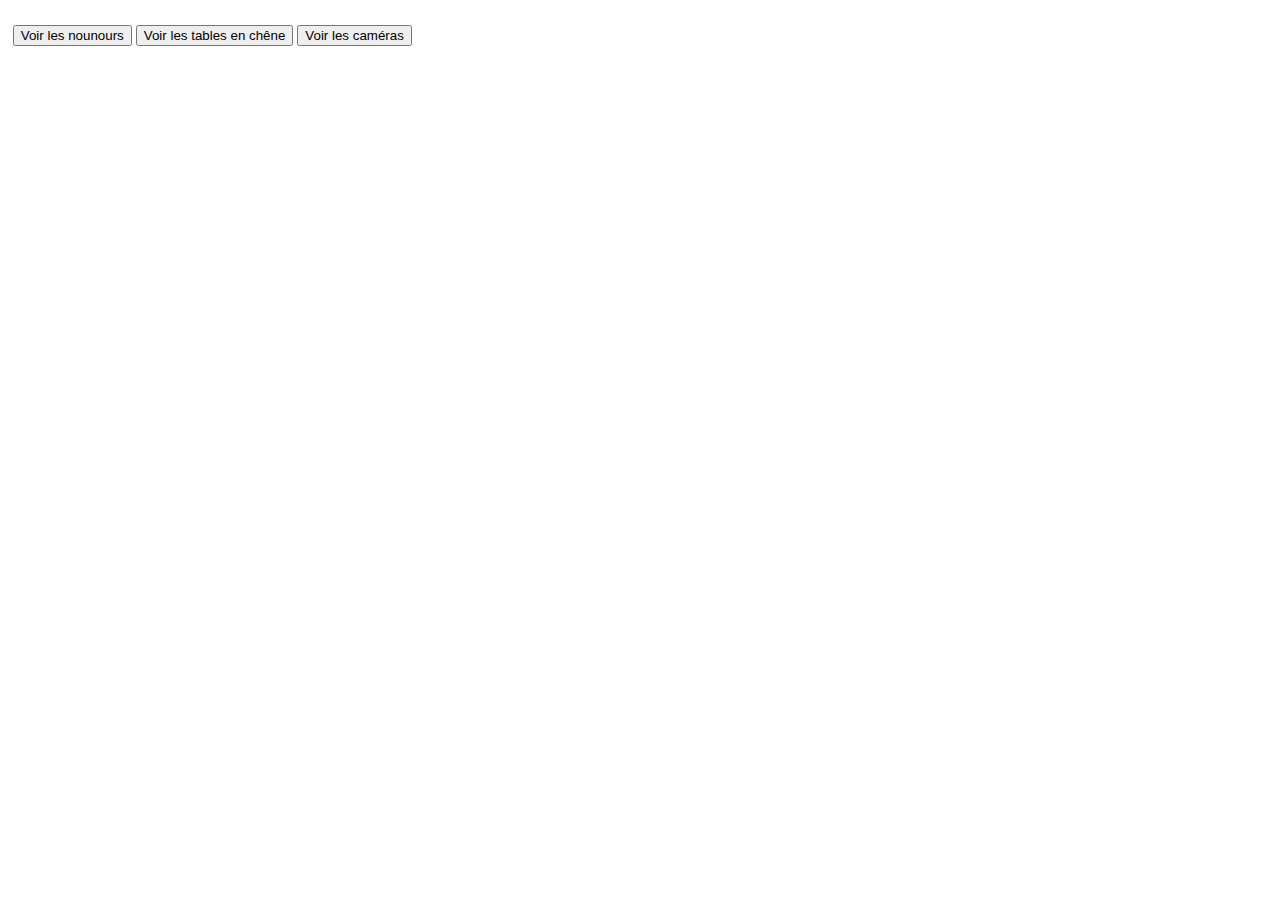
==== index.html @ ec81fdf2 "no message" ====
<!DOCTYPE html>

<html lang="fr">
    <head>
        <meta charset="utf-8" />
        <link type="text/css" rel="stylesheet" href="css/styles.css" />
        <script src="js/scripts.js"></script>
        <title>ORINOCO - Accueil</title>
    </head>

<body>
<script>
/*requette XML vers le backend pour la page index.html */
function showCustomer(catalogue) {
    /*nettoyage du div en cas de remplissage avant*/
    document.getElementById("resultats").innerHTML = "";
    var xhttp;
    if (catalogue == "") {
        document.getElementById("resultats").innerHTML = "";
        return;
    }
    xhttp = new XMLHttpRequest();
    xhttp.onreadystatechange = function () {
        if (this.readyState == 4 && this.status == 200) {
            var response = JSON.parse(this.responseText);

            var Resultats = document.getElementById("resultats"); //affichage dans id > resultats
            

            for (var i = 0; i < response.length; i++){
                var objet = response[i];
                

                var article = '<article class="containerArticle"><div class="elementContainerArticle"><img src="'+ objet.imageUrl +'" ></div><div class="elementContainerArticle"><div class="contentDescriptionArticle"><h2>'+ objet.name +'</h2><div class="textDescription">'+ objet.description +'</div><div class="divPrix">Prix: '+ objet.price +' Euro</div><div class="lienPageCustomArticle"><a href="produit.html?catalogue='+catalogue+'&produit='+objet._id+'"> >> Personnalisé ce produit</a></div></div></div></article>';

                // affichage des differents article
                Resultats.innerHTML += article;      

            }
            
        }//fin du if readyState
    };
    xhttp.open("GET", "http://localhost:3000/api/" + catalogue, true);
    xhttp.send();
}
    
    
</script>
<header>
    <button id="bouton1" onclick="showCustomer('teddies');">Voir les nounours</button>
    <button id="bouton2" onclick="showCustomer('furniture');">Voir les tables en chêne</button>
    <button id="bouton3" onclick="showCustomer('cameras');">Voir les caméras</button>
</header>

<section id="resultats">

</section>
</body>
<footer>
</footer>
</html>
---- css/styles.css ----
/* line 1, /Users/RENE/DWJ/ORINOCO/css/styles.scss */
body {
  width: 98%;
  margin: auto; }

/* line 5, /Users/RENE/DWJ/ORINOCO/css/styles.scss */
#containerNav {
  display: flex;
  flex-direction: row;
  justify-content: space-between; }

/* line 11, /Users/RENE/DWJ/ORINOCO/css/styles.scss */
.divNav:nth-child(1) {
  display: flex;
  flex-basis: 50%; }

/* line 16, /Users/RENE/DWJ/ORINOCO/css/styles.scss */
li {
  list-style: none;
  display: inline-block; }

/* line 21, /Users/RENE/DWJ/ORINOCO/css/styles.scss */
.containerArticle {
  display: flex;
  flex-direction: row;
  flex-wrap: nowrap;
  margin-bottom: 2%;
  border: 1px solid black; }

/* line 29, /Users/RENE/DWJ/ORINOCO/css/styles.scss */
.elementContainerArticle {
  display: flex; }

/* line 32, /Users/RENE/DWJ/ORINOCO/css/styles.scss */
.elementContainerArticle:nth-child(1) {
  flex-basis: 30%; }

/* line 35, /Users/RENE/DWJ/ORINOCO/css/styles.scss */
.elementContainerArticle:nth-child(1) img {
  width: 100%; }

/* line 38, /Users/RENE/DWJ/ORINOCO/css/styles.scss */
.elementContainerArticle:nth-child(2) {
  flex-basis: 70%; }

/* line 42, /Users/RENE/DWJ/ORINOCO/css/styles.scss */
.contentDescriptionArticle {
  padding: 2%;
  text-align: justify; }

/* line 47, /Users/RENE/DWJ/ORINOCO/css/styles.scss */
h2 {
  text-align: center; }

/* line 51, /Users/RENE/DWJ/ORINOCO/css/styles.scss */
h1 {
  text-align: center; }

/* line 55, /Users/RENE/DWJ/ORINOCO/css/styles.scss */
.lienPageCustomArticle {
  margin-top: 2%;
  padding-left: 10%; }

/* line 59, /Users/RENE/DWJ/ORINOCO/css/styles.scss */
.lienPageCustomArticle a {
  text-decoration: none;
  cursor: pointer;
  font-weight: bolder; }

/* line 65, /Users/RENE/DWJ/ORINOCO/css/styles.scss */
header {
  margin-top: 2%;
  margin-bottom: 2%; }

/* line 70, /Users/RENE/DWJ/ORINOCO/css/styles.scss */
#selectOptionProduit {
  text-align: center;
  margin-top: 4%;
  margin-bottom: 2%; }

/* line 76, /Users/RENE/DWJ/ORINOCO/css/styles.scss */
.boutonSubmit {
  margin-left: 2%; }

/* line 80, /Users/RENE/DWJ/ORINOCO/css/styles.scss */
.divPrix {
  margin-top: 2%;
  text-align: right; }

/*# sourceMappingURL=styles.css.map */
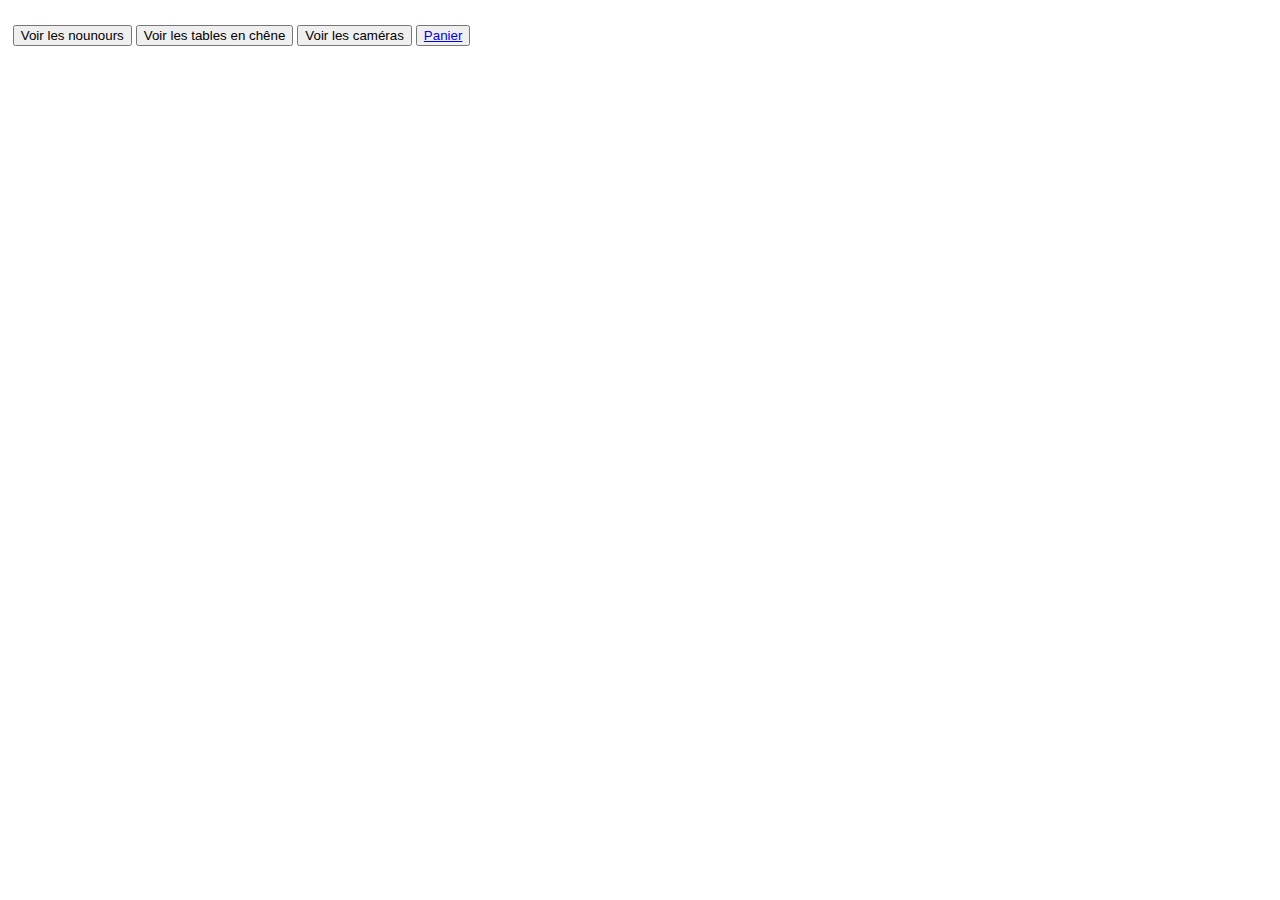
==== commit 21310307: "avant panier" ====
--- a/index.html
+++ b/index.html
@@ -5,11 +5,16 @@
         <meta charset="utf-8" />
         <link type="text/css" rel="stylesheet" href="css/styles.css" />
         <script src="js/scripts.js"></script>
-        <title>ORINOCO - Accueil</title>
+        <title>ORINOCO - Accueil Catalogue</title>
     </head>
 
 <body>
 <script>
+  // on verifie si un panier existe, si non on cree le panier
+if (localStorage.getItem("panier") == "null") {
+localStorage.setItem("panier", "null");
+}
+
 /*requette XML vers le backend pour la page index.html */
 function showCustomer(catalogue) {
     /*nettoyage du div en cas de remplissage avant*/
@@ -42,14 +47,16 @@
     };
     xhttp.open("GET", "http://localhost:3000/api/" + catalogue, true);
     xhttp.send();
+
 }
-    
-    
+    let dataPanier = localStorage.getItem("panier");
+    console.log("Dans local panier:" +dataPanier);
 </script>
 <header>
     <button id="bouton1" onclick="showCustomer('teddies');">Voir les nounours</button>
     <button id="bouton2" onclick="showCustomer('furniture');">Voir les tables en chêne</button>
     <button id="bouton3" onclick="showCustomer('cameras');">Voir les caméras</button>
+    <button><a href="panier.html">Panier</a></button>
 </header>
 
 <section id="resultats">
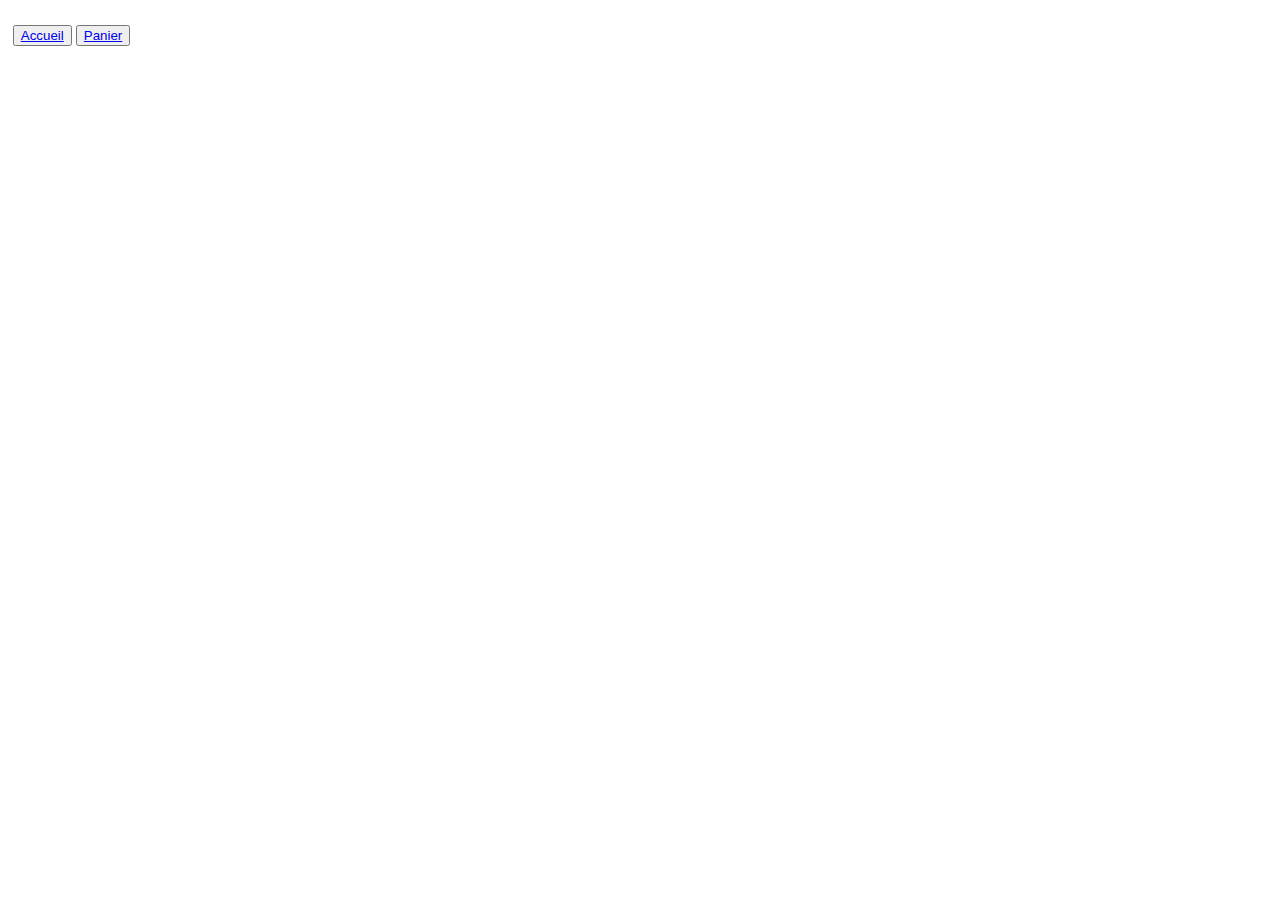
==== commit e1b3f264: "no message" ====
--- a/index.html
+++ b/index.html
@@ -6,24 +6,29 @@
         <link type="text/css" rel="stylesheet" href="css/styles.css" />
         <script src="js/scripts.js"></script>
         <title>ORINOCO - Accueil Catalogue</title>
-    </head>
+   </head>
 
 <body>
+    <header>
+    <button><a href="index.html">Accueil</a></button>
+    <button><a href="panier.html">Panier</a></button>
+    
+</header>
+
+<section id="resultats">
+</section>
 <script>
   // on verifie si un panier existe, si non on cree le panier
-if (localStorage.getItem("panier") == "null") {
-localStorage.setItem("panier", "null");
+if (localStorage.getItem("panier") == null) {
+localStorage.setItem("panier", "vide");
 }
 
 /*requette XML vers le backend pour la page index.html */
-function showCustomer(catalogue) {
+
     /*nettoyage du div en cas de remplissage avant*/
     document.getElementById("resultats").innerHTML = "";
+    var catalogue = "teddies"; // ici on peut changer de catalogue
     var xhttp;
-    if (catalogue == "") {
-        document.getElementById("resultats").innerHTML = "";
-        return;
-    }
     xhttp = new XMLHttpRequest();
     xhttp.onreadystatechange = function () {
         if (this.readyState == 4 && this.status == 200) {
@@ -45,23 +50,12 @@
             
         }//fin du if readyState
     };
-    xhttp.open("GET", "http://localhost:3000/api/" + catalogue, true);
+    xhttp.open("GET", "http://localhost:3000/api/"+catalogue, true);
     xhttp.send();
+</script>
 
-}
-    let dataPanier = localStorage.getItem("panier");
-    console.log("Dans local panier:" +dataPanier);
-</script>
-<header>
-    <button id="bouton1" onclick="showCustomer('teddies');">Voir les nounours</button>
-    <button id="bouton2" onclick="showCustomer('furniture');">Voir les tables en chêne</button>
-    <button id="bouton3" onclick="showCustomer('cameras');">Voir les caméras</button>
-    <button><a href="panier.html">Panier</a></button>
-</header>
 
-<section id="resultats">
 
-</section>
 </body>
 <footer>
 </footer>
--- a/css/styles.css
+++ b/css/styles.css
@@ -87,4 +87,33 @@
   margin-top: 2%;
   text-align: right; }
 
+/* line 85, /Users/RENE/DWJ/ORINOCO/css/styles.scss */
+.ContenairePanier {
+  width: 98%;
+  margin: auto; }
+
+/* line 89, /Users/RENE/DWJ/ORINOCO/css/styles.scss */
+.contenaireLignePanier {
+  width: 100%;
+  display: flex;
+  flex-direction: row; }
+
+/* line 94, /Users/RENE/DWJ/ORINOCO/css/styles.scss */
+.element-lignePanier {
+  flex-basis: 20%; }
+
+/* line 97, /Users/RENE/DWJ/ORINOCO/css/styles.scss */
+.element-lignePanier:nth-child(1) img {
+  width: 100%; }
+
+/* line 102, /Users/RENE/DWJ/ORINOCO/css/styles.scss */
+input:invalid {
+  box-shadow: 2px 2px 0 0 red;
+  box-shadow: 0 0 2px 2px red; }
+
+/* line 107, /Users/RENE/DWJ/ORINOCO/css/styles.scss */
+input:valid {
+  box-shadow: 2px 2px 0 0 green;
+  box-shadow: 0 0 2px 2px green; }
+
 /*# sourceMappingURL=styles.css.map */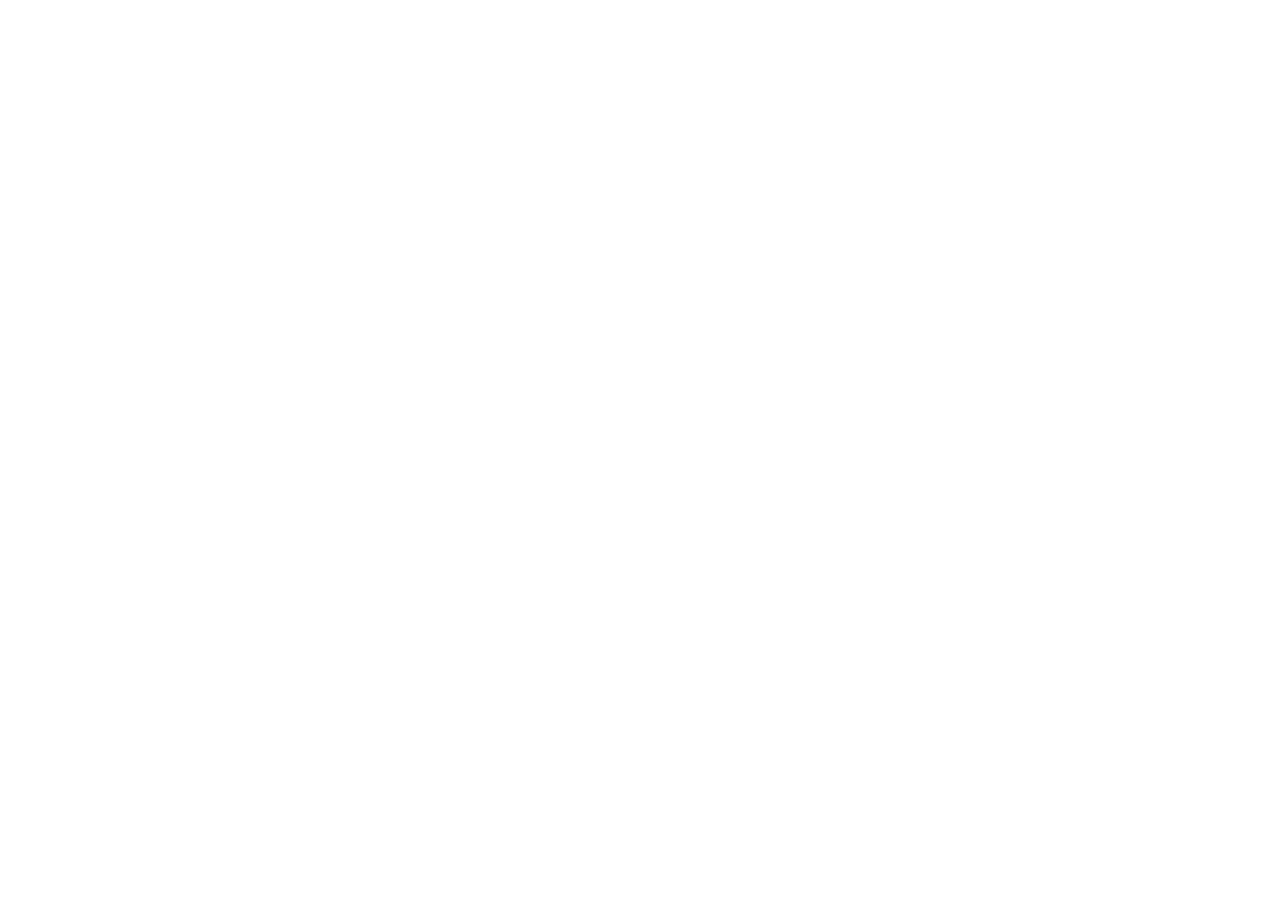
==== commit b48d6bf8: "no message" ====
--- a/index.html
+++ b/index.html
@@ -9,20 +9,25 @@
    </head>
 
 <body>
-    <header>
-    <button><a href="index.html">Accueil</a></button>
-    <button><a href="panier.html">Panier</a></button>
-    
-</header>
+    <header id="header"></header>
 
 <section id="resultats">
 </section>
 <script>
-  // on verifie si un panier existe, si non on cree le panier
+////////////////////////////////////////////////////// AFFICHAGE CONTENU DU HEADER ////////////////////////////////////////////////////
+var contenuHeader = fonctionAffichageHeader();
+document.getElementById("header").innerHTML = contenuHeader; 
+///////////////////////////////////////////////////////////  END /////////////////////////////////////////////////////////////////
+    
+    
+// on verifie si un panier existe, si non on cree le panier
 if (localStorage.getItem("panier") == null) {
 localStorage.setItem("panier", "vide");
 }
 
+
+    
+    
 /*requette XML vers le backend pour la page index.html */
 
     /*nettoyage du div en cas de remplissage avant*/
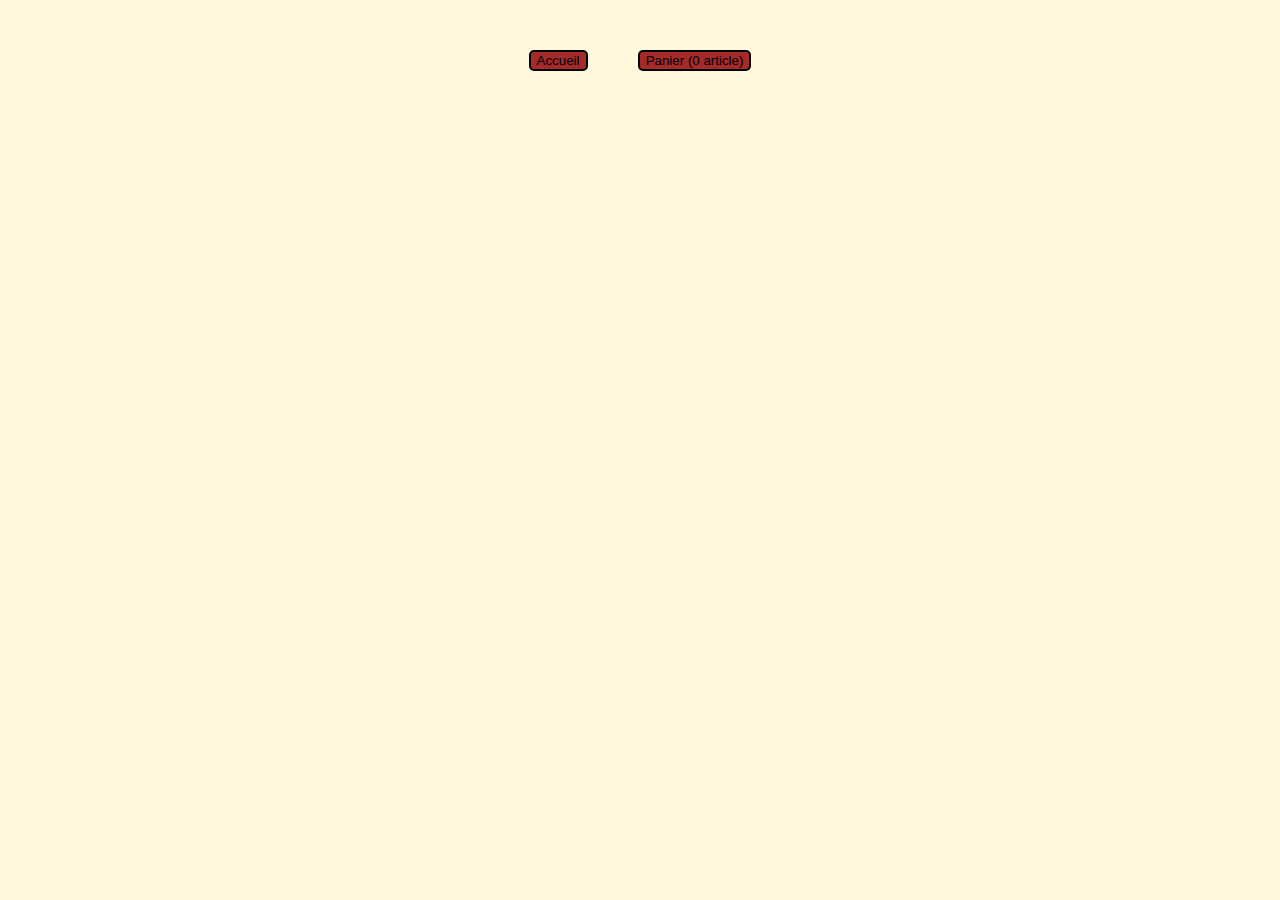
==== commit 1f4de6c4: "no message" ====
--- a/index.html
+++ b/index.html
@@ -10,8 +10,9 @@
 
 <body>
     <header id="header"></header>
-
+     <h1 id="baliseH1"></h1>      
 <section id="resultats">
+ 
 </section>
 <script>
 ////////////////////////////////////////////////////// AFFICHAGE CONTENU DU HEADER ////////////////////////////////////////////////////
@@ -20,19 +21,14 @@
 ///////////////////////////////////////////////////////////  END /////////////////////////////////////////////////////////////////
     
     
-// on verifie si un panier existe, si non on cree le panier
-if (localStorage.getItem("panier") == null) {
-localStorage.setItem("panier", "vide");
-}
-
-
-    
-    
 /*requette XML vers le backend pour la page index.html */
 
     /*nettoyage du div en cas de remplissage avant*/
     document.getElementById("resultats").innerHTML = "";
     var catalogue = "teddies"; // ici on peut changer de catalogue
+    
+
+    
     var xhttp;
     xhttp = new XMLHttpRequest();
     xhttp.onreadystatechange = function () {
@@ -40,13 +36,28 @@
             var response = JSON.parse(this.responseText);
 
             var Resultats = document.getElementById("resultats"); //affichage dans id > resultats
+            //////////////////// SWITCH TITRE DE LA PAGE EN FONCTION DE LA REQUETTE////////////////
+            /*var contenuH1 = "";
+            switch (catalogue){
+                case "teddies":
+                    contenuH1 = "LES NOUNOURS";
+                     break;
+                    case "cameras":
+                     contenuH1 = "LES CAMERAS VINTAGE";
+                     break;
+                    case "furniture":
+                     contenuH1 = "LES MEUBLES ANCIENS";
+                     break;
+            }
+            console.log(contenuH1)
+            document.getElementById(baliseH1).innerHTML = contenuH1;*/
+      //////////////// END /////////////////
             
-
             for (var i = 0; i < response.length; i++){
                 var objet = response[i];
                 
 
-                var article = '<article class="containerArticle"><div class="elementContainerArticle"><img src="'+ objet.imageUrl +'" ></div><div class="elementContainerArticle"><div class="contentDescriptionArticle"><h2>'+ objet.name +'</h2><div class="textDescription">'+ objet.description +'</div><div class="divPrix">Prix: '+ objet.price +' Euro</div><div class="lienPageCustomArticle"><a href="produit.html?catalogue='+catalogue+'&produit='+objet._id+'"> >> Personnalisé ce produit</a></div></div></div></article>';
+                var article = '<article class="containerArticle"><div class="elementContainerArticle"><img src="'+ objet.imageUrl +'" ></div><div class="elementContainerArticle"><div class="contentDescriptionArticle"><h2>'+ objet.name +'</h2><div class="textDescription">'+ objet.description +'</div><div class="divPrix">Prix: '+ objet.price +' Euro</div><div class="lienPageCustomArticle"><button class="bouton"><a href="produit.html?catalogue='+catalogue+'&produit='+objet._id+'">> Personnalisé ce produit</a></button></div></div></div></article>';
 
                 // affichage des differents article
                 Resultats.innerHTML += article;      
@@ -57,6 +68,8 @@
     };
     xhttp.open("GET", "http://localhost:3000/api/"+catalogue, true);
     xhttp.send();
+    
+
 </script>
 
 
--- a/css/styles.css
+++ b/css/styles.css
@@ -1,25 +1,38 @@
-/* line 1, /Users/RENE/DWJ/ORINOCO/css/styles.scss */
+/* line 8, /Users/RENE/DWJ/ORINOCO/css/styles.scss */
 body {
   width: 98%;
-  margin: auto; }
+  margin: auto;
+  background-color: cornsilk; }
 
-/* line 5, /Users/RENE/DWJ/ORINOCO/css/styles.scss */
+/* line 14, /Users/RENE/DWJ/ORINOCO/css/styles.scss */
+header {
+  text-align: center;
+  margin-bottom: 2%;
+  margin-top: 2%; }
+
+/* line 19, /Users/RENE/DWJ/ORINOCO/css/styles.scss */
+button {
+  border: 2px solid black;
+  border-radius: 5px;
+  margin: 2%;
+  background-color: brown; }
+  /* line 21, /Users/RENE/DWJ/ORINOCO/css/styles.scss */
+  button a {
+    text-decoration: none;
+    color: black; }
+
+/* line 28, /Users/RENE/DWJ/ORINOCO/css/styles.scss */
 #containerNav {
   display: flex;
   flex-direction: row;
   justify-content: space-between; }
 
-/* line 11, /Users/RENE/DWJ/ORINOCO/css/styles.scss */
+/* line 34, /Users/RENE/DWJ/ORINOCO/css/styles.scss */
 .divNav:nth-child(1) {
   display: flex;
   flex-basis: 50%; }
 
-/* line 16, /Users/RENE/DWJ/ORINOCO/css/styles.scss */
-li {
-  list-style: none;
-  display: inline-block; }
-
-/* line 21, /Users/RENE/DWJ/ORINOCO/css/styles.scss */
+/* line 39, /Users/RENE/DWJ/ORINOCO/css/styles.scss */
 .containerArticle {
   display: flex;
   flex-direction: row;
@@ -27,93 +40,160 @@
   margin-bottom: 2%;
   border: 1px solid black; }
 
-/* line 29, /Users/RENE/DWJ/ORINOCO/css/styles.scss */
+/* line 47, /Users/RENE/DWJ/ORINOCO/css/styles.scss */
 .elementContainerArticle {
   display: flex; }
 
-/* line 32, /Users/RENE/DWJ/ORINOCO/css/styles.scss */
+/* line 50, /Users/RENE/DWJ/ORINOCO/css/styles.scss */
 .elementContainerArticle:nth-child(1) {
   flex-basis: 30%; }
 
-/* line 35, /Users/RENE/DWJ/ORINOCO/css/styles.scss */
+/* line 53, /Users/RENE/DWJ/ORINOCO/css/styles.scss */
 .elementContainerArticle:nth-child(1) img {
   width: 100%; }
 
-/* line 38, /Users/RENE/DWJ/ORINOCO/css/styles.scss */
+/* line 56, /Users/RENE/DWJ/ORINOCO/css/styles.scss */
 .elementContainerArticle:nth-child(2) {
   flex-basis: 70%; }
 
-/* line 42, /Users/RENE/DWJ/ORINOCO/css/styles.scss */
+/* line 60, /Users/RENE/DWJ/ORINOCO/css/styles.scss */
 .contentDescriptionArticle {
   padding: 2%;
   text-align: justify; }
 
-/* line 47, /Users/RENE/DWJ/ORINOCO/css/styles.scss */
+/* line 65, /Users/RENE/DWJ/ORINOCO/css/styles.scss */
 h2 {
   text-align: center; }
 
-/* line 51, /Users/RENE/DWJ/ORINOCO/css/styles.scss */
+/* line 69, /Users/RENE/DWJ/ORINOCO/css/styles.scss */
 h1 {
   text-align: center; }
 
-/* line 55, /Users/RENE/DWJ/ORINOCO/css/styles.scss */
+/* line 73, /Users/RENE/DWJ/ORINOCO/css/styles.scss */
 .lienPageCustomArticle {
   margin-top: 2%;
   padding-left: 10%; }
 
-/* line 59, /Users/RENE/DWJ/ORINOCO/css/styles.scss */
+/* line 77, /Users/RENE/DWJ/ORINOCO/css/styles.scss */
 .lienPageCustomArticle a {
   text-decoration: none;
   cursor: pointer;
   font-weight: bolder; }
 
-/* line 65, /Users/RENE/DWJ/ORINOCO/css/styles.scss */
-header {
-  margin-top: 2%;
-  margin-bottom: 2%; }
-
-/* line 70, /Users/RENE/DWJ/ORINOCO/css/styles.scss */
-#selectOptionProduit {
-  text-align: center;
-  margin-top: 4%;
-  margin-bottom: 2%; }
-
-/* line 76, /Users/RENE/DWJ/ORINOCO/css/styles.scss */
-.boutonSubmit {
-  margin-left: 2%; }
-
-/* line 80, /Users/RENE/DWJ/ORINOCO/css/styles.scss */
+/* line 83, /Users/RENE/DWJ/ORINOCO/css/styles.scss */
 .divPrix {
   margin-top: 2%;
   text-align: right; }
 
-/* line 85, /Users/RENE/DWJ/ORINOCO/css/styles.scss */
+/* line 88, /Users/RENE/DWJ/ORINOCO/css/styles.scss */
+#selectOptionProduit {
+  text-align: center;
+  margin-top: 4%; }
+
+/* line 92, /Users/RENE/DWJ/ORINOCO/css/styles.scss */
+.boutonSubmit {
+  margin-top: 2%;
+  box-shadow: none; }
+
+/* line 107, /Users/RENE/DWJ/ORINOCO/css/styles.scss */
+#resultatsPanier {
+  margin-bottom: 2%; }
+
+/* line 110, /Users/RENE/DWJ/ORINOCO/css/styles.scss */
 .ContenairePanier {
   width: 98%;
-  margin: auto; }
+  margin: auto;
+  margin-bottom: 2%; }
 
-/* line 89, /Users/RENE/DWJ/ORINOCO/css/styles.scss */
+/* line 115, /Users/RENE/DWJ/ORINOCO/css/styles.scss */
 .contenaireLignePanier {
-  width: 100%;
   display: flex;
-  flex-direction: row; }
+  flex-direction: row;
+  flex-wrap: wrap;
+  border: 2px solid black; }
 
-/* line 94, /Users/RENE/DWJ/ORINOCO/css/styles.scss */
+/* line 122, /Users/RENE/DWJ/ORINOCO/css/styles.scss */
 .element-lignePanier {
-  flex-basis: 20%; }
+  display: flex; }
 
-/* line 97, /Users/RENE/DWJ/ORINOCO/css/styles.scss */
+/* line 125, /Users/RENE/DWJ/ORINOCO/css/styles.scss */
+.element-lignePanier:nth-child(1) {
+  flex-basis: 30%;
+  order: 1; }
+
+/* line 129, /Users/RENE/DWJ/ORINOCO/css/styles.scss */
 .element-lignePanier:nth-child(1) img {
   width: 100%; }
 
-/* line 102, /Users/RENE/DWJ/ORINOCO/css/styles.scss */
+/* line 132, /Users/RENE/DWJ/ORINOCO/css/styles.scss */
+.element-lignePanier:nth-child(2) {
+  flex-basis: 8%;
+  margin-left: 4%;
+  margin-right: 4%;
+  padding: 1%;
+  text-align: center;
+  order: 2; }
+
+/* line 141, /Users/RENE/DWJ/ORINOCO/css/styles.scss */
+.element-lignePanier:nth-child(3) {
+  flex-basis: 64%;
+  padding: 1%;
+  text-align: justify;
+  order: 6; }
+
+/* line 148, /Users/RENE/DWJ/ORINOCO/css/styles.scss */
+.element-lignePanier:nth-child(4) {
+  padding: 1%;
+  flex-basis: 14%;
+  text-align: center;
+  order: 3; }
+
+/* line 154, /Users/RENE/DWJ/ORINOCO/css/styles.scss */
+.element-lignePanier:nth-child(5) {
+  flex-basis: 10%;
+  text-align: center;
+  padding: 1%;
+  order: 4; }
+
+/* line 160, /Users/RENE/DWJ/ORINOCO/css/styles.scss */
+.element-lignePanier:nth-child(6) {
+  flex-basis: 15%;
+  text-align: center;
+  padding: 1%;
+  order: 5; }
+
+/* line 166, /Users/RENE/DWJ/ORINOCO/css/styles.scss */
+.element-lignePanier:nth-child(7) {
+  flex-basis: 30%;
+  order: 7;
+  display: flex; }
+
+/* line 172, /Users/RENE/DWJ/ORINOCO/css/styles.scss */
 input:invalid {
   box-shadow: 2px 2px 0 0 red;
   box-shadow: 0 0 2px 2px red; }
 
-/* line 107, /Users/RENE/DWJ/ORINOCO/css/styles.scss */
+/* line 177, /Users/RENE/DWJ/ORINOCO/css/styles.scss */
 input:valid {
   box-shadow: 2px 2px 0 0 green;
   box-shadow: 0 0 2px 2px green; }
 
+/* line 181, /Users/RENE/DWJ/ORINOCO/css/styles.scss */
+#totauxPanier {
+  width: 80%;
+  margin: auto;
+  margin-top: 4%;
+  margin-bottom: 4%;
+  text-align: center;
+  font-weight: bolder; }
+
+/* line 189, /Users/RENE/DWJ/ORINOCO/css/styles.scss */
+#totalArticles {
+  display: inline; }
+
+/* line 192, /Users/RENE/DWJ/ORINOCO/css/styles.scss */
+#totalPrix {
+  display: inline;
+  margin-left: 5%; }
+
 /*# sourceMappingURL=styles.css.map */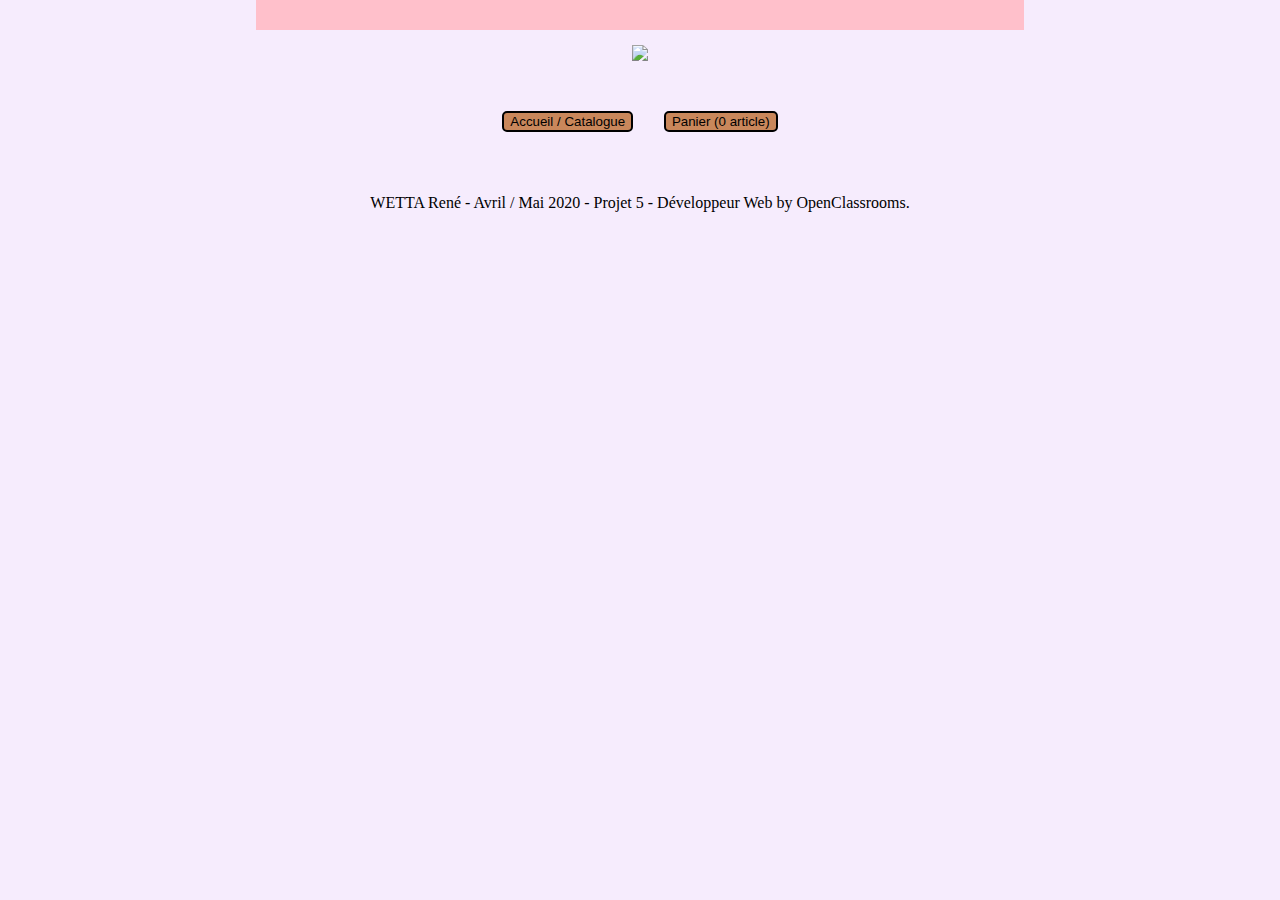
==== commit ade474d9: "no message" ====
--- a/index.html
+++ b/index.html
@@ -9,8 +9,11 @@
    </head>
 
 <body>
-    <header id="header"></header>
-     <h1 id="baliseH1"></h1>      
+<header><img src="images/logoOrinoco.png" ></header>
+<nav id="header">
+    <div id="messagePanier"></div>
+</nav>
+<h1 id="baliseH1"></h1>      
 <section id="resultats">
  
 </section>
@@ -36,22 +39,6 @@
             var response = JSON.parse(this.responseText);
 
             var Resultats = document.getElementById("resultats"); //affichage dans id > resultats
-            //////////////////// SWITCH TITRE DE LA PAGE EN FONCTION DE LA REQUETTE////////////////
-            /*var contenuH1 = "";
-            switch (catalogue){
-                case "teddies":
-                    contenuH1 = "LES NOUNOURS";
-                     break;
-                    case "cameras":
-                     contenuH1 = "LES CAMERAS VINTAGE";
-                     break;
-                    case "furniture":
-                     contenuH1 = "LES MEUBLES ANCIENS";
-                     break;
-            }
-            console.log(contenuH1)
-            document.getElementById(baliseH1).innerHTML = contenuH1;*/
-      //////////////// END /////////////////
             
             for (var i = 0; i < response.length; i++){
                 var objet = response[i];
@@ -68,13 +55,30 @@
     };
     xhttp.open("GET", "http://localhost:3000/api/"+catalogue, true);
     xhttp.send();
-    
 
+
+//////////////////// SWITCH TITRE DE LA PAGE EN FONCTION DE LA REQUETTE////////////////
+            var contenuH1 = "";
+            switch (catalogue){
+                case "teddies":
+                    contenuH1 = "LES NOUNOURS";
+                     break;
+                    case "cameras":
+                     contenuH1 = "LES CAMERAS VINTAGE";
+                     break;
+                    case "furniture":
+                     contenuH1 = "LES MEUBLES ANCIENS";
+                     break;
+            }
+            console.log(contenuH1);
+            document.getElementById(baliseH1).innerHTML = contenuH1;
+////////////////////////////////////////// END ///////////////////////////////////////////
 </script>
 
 
 
 </body>
 <footer>
+    WETTA René - Avril / Mai 2020 - Projet 5 - Développeur Web by OpenClassrooms.
 </footer>
 </html>--- a/css/styles.css
+++ b/css/styles.css
@@ -1,184 +1,248 @@
-/* line 8, /Users/RENE/DWJ/ORINOCO/css/styles.scss */
+/* line 18, /Users/RENE/DWJ/ORINOCO/css/styles.scss */
+html {
+  background-color: #F6ECFD; }
+
+/* line 21, /Users/RENE/DWJ/ORINOCO/css/styles.scss */
 body {
   width: 98%;
   margin: auto;
-  background-color: cornsilk; }
-
-/* line 14, /Users/RENE/DWJ/ORINOCO/css/styles.scss */
+  background-color: #F6ECFD;
+  border-top: 30px solid red; }
+
+/* line 27, /Users/RENE/DWJ/ORINOCO/css/styles.scss */
 header {
+  text-align: center;
+  padding: 2%;
+  background-color: #F6ECFD; }
+
+/* line 32, /Users/RENE/DWJ/ORINOCO/css/styles.scss */
+nav {
   text-align: center;
   margin-bottom: 2%;
   margin-top: 2%; }
 
-/* line 19, /Users/RENE/DWJ/ORINOCO/css/styles.scss */
+/* line 37, /Users/RENE/DWJ/ORINOCO/css/styles.scss */
 button {
   border: 2px solid black;
   border-radius: 5px;
   margin: 2%;
-  background-color: brown; }
-  /* line 21, /Users/RENE/DWJ/ORINOCO/css/styles.scss */
+  background-color: #C9875B; }
+  /* line 39, /Users/RENE/DWJ/ORINOCO/css/styles.scss */
   button a {
     text-decoration: none;
-    color: black; }
-
-/* line 28, /Users/RENE/DWJ/ORINOCO/css/styles.scss */
+    color: black;
+    display: block; }
+  /* line 44, /Users/RENE/DWJ/ORINOCO/css/styles.scss */
+  button :hover {
+    cursor: pointer; }
+
+/* line 50, /Users/RENE/DWJ/ORINOCO/css/styles.scss */
 #containerNav {
   display: flex;
   flex-direction: row;
   justify-content: space-between; }
 
-/* line 34, /Users/RENE/DWJ/ORINOCO/css/styles.scss */
+/* line 56, /Users/RENE/DWJ/ORINOCO/css/styles.scss */
 .divNav:nth-child(1) {
   display: flex;
   flex-basis: 50%; }
 
-/* line 39, /Users/RENE/DWJ/ORINOCO/css/styles.scss */
+/* line 61, /Users/RENE/DWJ/ORINOCO/css/styles.scss */
 .containerArticle {
   display: flex;
   flex-direction: row;
   flex-wrap: nowrap;
   margin-bottom: 2%;
-  border: 1px solid black; }
-
-/* line 47, /Users/RENE/DWJ/ORINOCO/css/styles.scss */
+  border: 1px solid black;
+  background-color: #B184B5; }
+
+/* line 70, /Users/RENE/DWJ/ORINOCO/css/styles.scss */
 .elementContainerArticle {
   display: flex; }
 
-/* line 50, /Users/RENE/DWJ/ORINOCO/css/styles.scss */
+/* line 73, /Users/RENE/DWJ/ORINOCO/css/styles.scss */
 .elementContainerArticle:nth-child(1) {
   flex-basis: 30%; }
 
-/* line 53, /Users/RENE/DWJ/ORINOCO/css/styles.scss */
+/* line 76, /Users/RENE/DWJ/ORINOCO/css/styles.scss */
 .elementContainerArticle:nth-child(1) img {
   width: 100%; }
 
-/* line 56, /Users/RENE/DWJ/ORINOCO/css/styles.scss */
+/* line 79, /Users/RENE/DWJ/ORINOCO/css/styles.scss */
 .elementContainerArticle:nth-child(2) {
   flex-basis: 70%; }
 
-/* line 60, /Users/RENE/DWJ/ORINOCO/css/styles.scss */
+/* line 83, /Users/RENE/DWJ/ORINOCO/css/styles.scss */
 .contentDescriptionArticle {
   padding: 2%;
   text-align: justify; }
 
-/* line 65, /Users/RENE/DWJ/ORINOCO/css/styles.scss */
+/* line 88, /Users/RENE/DWJ/ORINOCO/css/styles.scss */
 h2 {
   text-align: center; }
 
-/* line 69, /Users/RENE/DWJ/ORINOCO/css/styles.scss */
+/* line 92, /Users/RENE/DWJ/ORINOCO/css/styles.scss */
 h1 {
   text-align: center; }
 
-/* line 73, /Users/RENE/DWJ/ORINOCO/css/styles.scss */
+/* line 96, /Users/RENE/DWJ/ORINOCO/css/styles.scss */
 .lienPageCustomArticle {
   margin-top: 2%;
-  padding-left: 10%; }
-
-/* line 77, /Users/RENE/DWJ/ORINOCO/css/styles.scss */
+  padding-left: 10%;
+  text-align: center; }
+
+/* line 101, /Users/RENE/DWJ/ORINOCO/css/styles.scss */
 .lienPageCustomArticle a {
   text-decoration: none;
   cursor: pointer;
   font-weight: bolder; }
 
-/* line 83, /Users/RENE/DWJ/ORINOCO/css/styles.scss */
+/* line 107, /Users/RENE/DWJ/ORINOCO/css/styles.scss */
 .divPrix {
   margin-top: 2%;
   text-align: right; }
 
-/* line 88, /Users/RENE/DWJ/ORINOCO/css/styles.scss */
+/* line 112, /Users/RENE/DWJ/ORINOCO/css/styles.scss */
 #selectOptionProduit {
   text-align: center;
   margin-top: 4%; }
 
-/* line 92, /Users/RENE/DWJ/ORINOCO/css/styles.scss */
-.boutonSubmit {
+/* line 116, /Users/RENE/DWJ/ORINOCO/css/styles.scss */
+.boutonSubmitProduit {
   margin-top: 2%;
-  box-shadow: none; }
-
-/* line 107, /Users/RENE/DWJ/ORINOCO/css/styles.scss */
+  box-shadow: 0 0 0 0;
+  margin-left: 2%; }
+
+/* line 121, /Users/RENE/DWJ/ORINOCO/css/styles.scss */
+footer {
+  text-align: center;
+  margin-top: 6%;
+  margin-bottom: 2%;
+  font-size: 0.7em; }
+
+/* line 127, /Users/RENE/DWJ/ORINOCO/css/styles.scss */
+#flashMessage {
+  width: 20%;
+  margin: auto;
+  border-radius: 5px;
+  text-align: center;
+  font-weight: bolder;
+  padding: 1%;
+  border: 1px solid black;
+  background-color: orange;
+  animation-delay: 1000ms;
+  animation-name: magic;
+  animation-duration: 3000ms;
+  margin-bottom: 2%; }
+
+@keyframes magic {
+  0% {
+    opacity: 1; }
+  100% {
+    opacity: 0; } }
+
+/* line 154, /Users/RENE/DWJ/ORINOCO/css/styles.scss */
 #resultatsPanier {
   margin-bottom: 2%; }
 
-/* line 110, /Users/RENE/DWJ/ORINOCO/css/styles.scss */
+/* line 157, /Users/RENE/DWJ/ORINOCO/css/styles.scss */
 .ContenairePanier {
   width: 98%;
   margin: auto;
   margin-bottom: 2%; }
 
-/* line 115, /Users/RENE/DWJ/ORINOCO/css/styles.scss */
+/* line 162, /Users/RENE/DWJ/ORINOCO/css/styles.scss */
 .contenaireLignePanier {
   display: flex;
   flex-direction: row;
   flex-wrap: wrap;
   border: 2px solid black; }
 
-/* line 122, /Users/RENE/DWJ/ORINOCO/css/styles.scss */
+/* line 169, /Users/RENE/DWJ/ORINOCO/css/styles.scss */
 .element-lignePanier {
-  display: flex; }
-
-/* line 125, /Users/RENE/DWJ/ORINOCO/css/styles.scss */
+  display: flex;
+  justify-content: space-around;
+  align-items: center; }
+
+/* line 174, /Users/RENE/DWJ/ORINOCO/css/styles.scss */
 .element-lignePanier:nth-child(1) {
-  flex-basis: 30%;
+  width: 30%;
+  padding: 1%;
   order: 1; }
 
-/* line 129, /Users/RENE/DWJ/ORINOCO/css/styles.scss */
+/* line 179, /Users/RENE/DWJ/ORINOCO/css/styles.scss */
 .element-lignePanier:nth-child(1) img {
-  width: 100%; }
-
-/* line 132, /Users/RENE/DWJ/ORINOCO/css/styles.scss */
+  width: 98%;
+  border: 1px solid black; }
+
+/* line 183, /Users/RENE/DWJ/ORINOCO/css/styles.scss */
 .element-lignePanier:nth-child(2) {
-  flex-basis: 8%;
-  margin-left: 4%;
-  margin-right: 4%;
+  width: 18%;
   padding: 1%;
   text-align: center;
   order: 2; }
 
-/* line 141, /Users/RENE/DWJ/ORINOCO/css/styles.scss */
+/* line 190, /Users/RENE/DWJ/ORINOCO/css/styles.scss */
 .element-lignePanier:nth-child(3) {
-  flex-basis: 64%;
+  flex-basis: 75%;
   padding: 1%;
   text-align: justify;
   order: 6; }
 
-/* line 148, /Users/RENE/DWJ/ORINOCO/css/styles.scss */
+/* line 197, /Users/RENE/DWJ/ORINOCO/css/styles.scss */
 .element-lignePanier:nth-child(4) {
   padding: 1%;
-  flex-basis: 14%;
+  width: 14%;
   text-align: center;
   order: 3; }
 
-/* line 154, /Users/RENE/DWJ/ORINOCO/css/styles.scss */
+/* line 203, /Users/RENE/DWJ/ORINOCO/css/styles.scss */
 .element-lignePanier:nth-child(5) {
-  flex-basis: 10%;
+  width: 8%;
   text-align: center;
   padding: 1%;
   order: 4; }
 
-/* line 160, /Users/RENE/DWJ/ORINOCO/css/styles.scss */
+/* line 209, /Users/RENE/DWJ/ORINOCO/css/styles.scss */
 .element-lignePanier:nth-child(6) {
-  flex-basis: 15%;
+  flex-basis: 18%;
   text-align: center;
   padding: 1%;
   order: 5; }
 
-/* line 166, /Users/RENE/DWJ/ORINOCO/css/styles.scss */
+/* line 215, /Users/RENE/DWJ/ORINOCO/css/styles.scss */
 .element-lignePanier:nth-child(7) {
-  flex-basis: 30%;
+  width: 20%;
+  padding: 1%;
   order: 7;
+  text-align: center;
+  display: flex;
+  flex-direction: column;
+  justify-content: space-around;
+  align-items: center; }
+
+/* line 225, /Users/RENE/DWJ/ORINOCO/css/styles.scss */
+.sousElement-lignePanier {
   display: flex; }
 
-/* line 172, /Users/RENE/DWJ/ORINOCO/css/styles.scss */
+/* line 229, /Users/RENE/DWJ/ORINOCO/css/styles.scss */
 input:invalid {
   box-shadow: 2px 2px 0 0 red;
   box-shadow: 0 0 2px 2px red; }
 
-/* line 177, /Users/RENE/DWJ/ORINOCO/css/styles.scss */
+/* line 234, /Users/RENE/DWJ/ORINOCO/css/styles.scss */
 input:valid {
   box-shadow: 2px 2px 0 0 green;
   box-shadow: 0 0 2px 2px green; }
 
-/* line 181, /Users/RENE/DWJ/ORINOCO/css/styles.scss */
+/* line 239, /Users/RENE/DWJ/ORINOCO/css/styles.scss */
+.boutonPanierQuantite {
+  border: 2px solid black;
+  border-radius: 5px;
+  margin: 2%;
+  background-color: #C9875B; }
+
+/* line 243, /Users/RENE/DWJ/ORINOCO/css/styles.scss */
 #totauxPanier {
   width: 80%;
   margin: auto;
@@ -187,13 +251,141 @@
   text-align: center;
   font-weight: bolder; }
 
-/* line 189, /Users/RENE/DWJ/ORINOCO/css/styles.scss */
+/* line 251, /Users/RENE/DWJ/ORINOCO/css/styles.scss */
 #totalArticles {
   display: inline; }
 
-/* line 192, /Users/RENE/DWJ/ORINOCO/css/styles.scss */
+/* line 254, /Users/RENE/DWJ/ORINOCO/css/styles.scss */
 #totalPrix {
   display: inline;
   margin-left: 5%; }
 
+/* line 259, /Users/RENE/DWJ/ORINOCO/css/styles.scss */
+.messagePanierVide {
+  font-weight: bolder;
+  text-align: center;
+  font-size: 1.2em; }
+
+/* line 264, /Users/RENE/DWJ/ORINOCO/css/styles.scss */
+.messagePanierVide a {
+  text-decoration: none;
+  color: black;
+  transition: 400ms; }
+
+/* line 269, /Users/RENE/DWJ/ORINOCO/css/styles.scss */
+.messagePanierVide a:hover {
+  color: #B184B5; }
+
+/* line 272, /Users/RENE/DWJ/ORINOCO/css/styles.scss */
+.fas, .far {
+  color: saddlebrown;
+  font-size: 3em;
+  margin-top: 4%;
+  transition-duration: 400ms; }
+
+/* line 278, /Users/RENE/DWJ/ORINOCO/css/styles.scss */
+.far:hover {
+  color: #B184B5;
+  font-size: 4em;
+  cursor: pointer; }
+
+/* line 284, /Users/RENE/DWJ/ORINOCO/css/styles.scss */
+fieldset {
+  margin-bottom: 20%; }
+
+/* line 287, /Users/RENE/DWJ/ORINOCO/css/styles.scss */
+legend {
+  font-weight: bolder; }
+
+/* line 290, /Users/RENE/DWJ/ORINOCO/css/styles.scss */
+#nom {
+  margin-right: 1%;
+  text-align: center; }
+
+/* line 294, /Users/RENE/DWJ/ORINOCO/css/styles.scss */
+#prenom {
+  text-align: center;
+  width: 32%; }
+
+/* line 298, /Users/RENE/DWJ/ORINOCO/css/styles.scss */
+#adresse {
+  width: 40%;
+  margin-right: 2%;
+  text-align: center; }
+
+/* line 303, /Users/RENE/DWJ/ORINOCO/css/styles.scss */
+#codePostal {
+  width: 9%;
+  margin-right: 2%;
+  text-align: center; }
+
+/* line 308, /Users/RENE/DWJ/ORINOCO/css/styles.scss */
+#ville {
+  text-align: center; }
+
+/* line 311, /Users/RENE/DWJ/ORINOCO/css/styles.scss */
+#email {
+  text-align: center; }
+
+/* Small devices (portrait tablets and large phones, 600px and up) */
+@media only screen and (min-width: 600px) {
+  /* line 318, /Users/RENE/DWJ/ORINOCO/css/styles.scss */
+  body {
+    width: 90%;
+    margin: auto;
+    border-top: 30px solid green; }
+  /* line 323, /Users/RENE/DWJ/ORINOCO/css/styles.scss */
+  footer {
+    font-size: 0.9em; }
+  /* line 326, /Users/RENE/DWJ/ORINOCO/css/styles.scss */
+  .element-lignePanier:nth-child(1) {
+    order: 1; }
+  /* line 329, /Users/RENE/DWJ/ORINOCO/css/styles.scss */
+  .element-lignePanier:nth-child(2) {
+    order: 2; }
+  /* line 332, /Users/RENE/DWJ/ORINOCO/css/styles.scss */
+  .element-lignePanier:nth-child(3) {
+    order: 6;
+    flex-basis: 78%; }
+  /* line 336, /Users/RENE/DWJ/ORINOCO/css/styles.scss */
+  .element-lignePanier:nth-child(4) {
+    order: 3; }
+  /* line 339, /Users/RENE/DWJ/ORINOCO/css/styles.scss */
+  .element-lignePanier:nth-child(5) {
+    order: 4; }
+  /* line 342, /Users/RENE/DWJ/ORINOCO/css/styles.scss */
+  .element-lignePanier:nth-child(6) {
+    order: 7; }
+  /* line 345, /Users/RENE/DWJ/ORINOCO/css/styles.scss */
+  .element-lignePanier:nth-child(7) {
+    order: 5; }
+  /* line 348, /Users/RENE/DWJ/ORINOCO/css/styles.scss */
+  #codePostal {
+    width: 10%; } }
+
+/* Medium devices (landscape tablets, 768px and up) */
+@media only screen and (min-width: 768px) {
+  /* line 355, /Users/RENE/DWJ/ORINOCO/css/styles.scss */
+  body {
+    border-top: 30px solid blue; } }
+
+/* Large devices (laptops/desktops, 992px and up) */
+@media only screen and (min-width: 992px) {
+  /* line 362, /Users/RENE/DWJ/ORINOCO/css/styles.scss */
+  body {
+    border-top: 30px solid orange;
+    width: 70%;
+    margin: auto; }
+  /* line 367, /Users/RENE/DWJ/ORINOCO/css/styles.scss */
+  footer {
+    font-size: 1em; } }
+
+/* Extra large devices (large laptops and desktops, 1200px and up) */
+@media only screen and (min-width: 1200px) {
+  /* line 374, /Users/RENE/DWJ/ORINOCO/css/styles.scss */
+  body {
+    border-top: 30px solid pink;
+    width: 60%;
+    margin: auto; } }
+
 /*# sourceMappingURL=styles.css.map */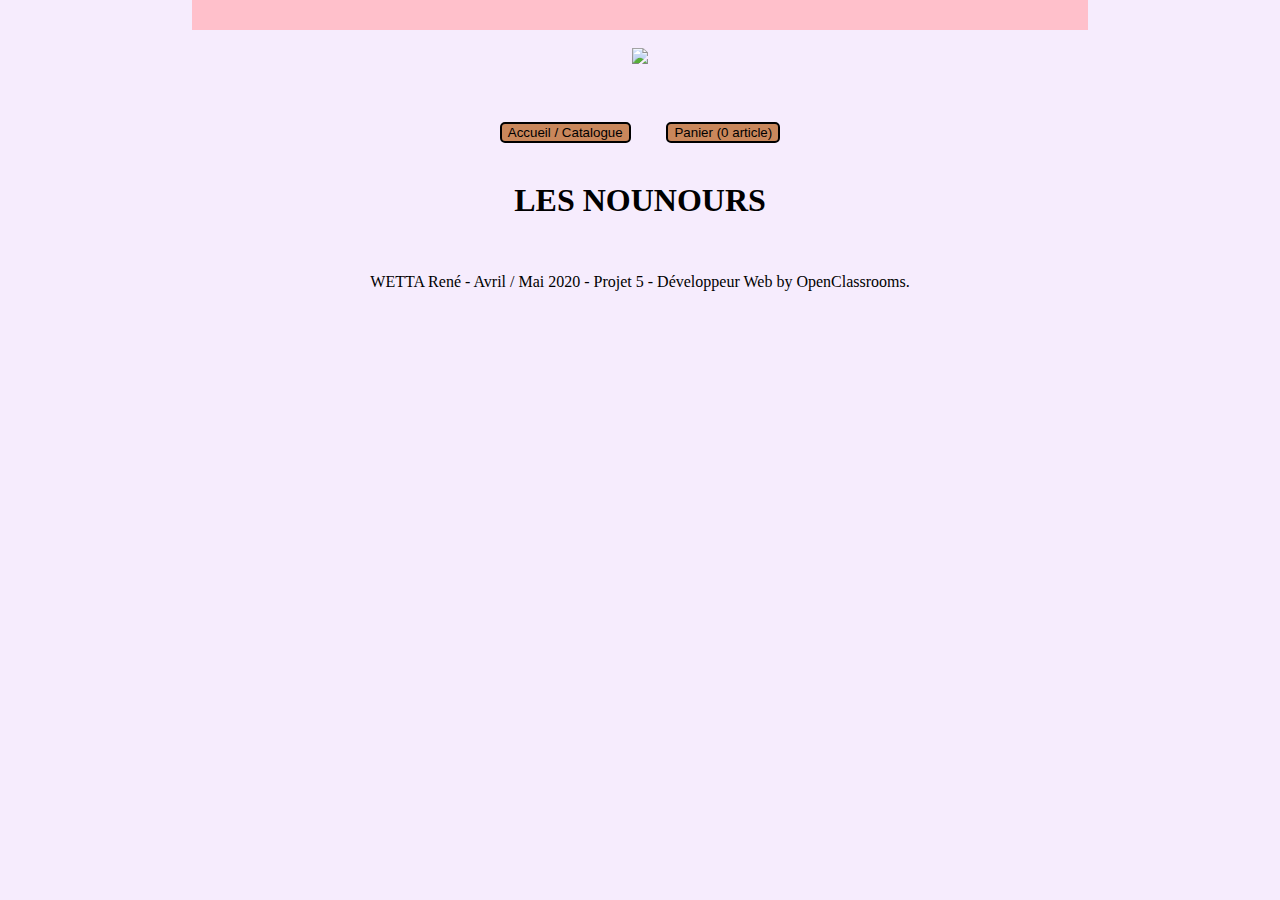
==== commit 43768c23: "no message" ====
--- a/index.html
+++ b/index.html
@@ -1,79 +1,83 @@
 <!DOCTYPE html>
 
 <html lang="fr">
-    <head>
-        <meta charset="utf-8" />
-        <link type="text/css" rel="stylesheet" href="css/styles.css" />
-        <script src="js/scripts.js"></script>
-        <title>ORINOCO - Accueil Catalogue</title>
-   </head>
+
+<head>
+    <meta charset="utf-8" />
+    <link type="text/css" rel="stylesheet" href="css/styles.css" />
+    <script src="js/scripts.js"></script>
+    <title>ORINOCO - Accueil Catalogue</title>
+</head>
 
 <body>
-<header><img src="images/logoOrinoco.png" ></header>
-<nav id="header">
-    <div id="messagePanier"></div>
-</nav>
-<h1 id="baliseH1"></h1>      
-<section id="resultats">
- 
-</section>
-<script>
-////////////////////////////////////////////////////// AFFICHAGE CONTENU DU HEADER ////////////////////////////////////////////////////
-var contenuHeader = fonctionAffichageHeader();
-document.getElementById("header").innerHTML = contenuHeader; 
-///////////////////////////////////////////////////////////  END /////////////////////////////////////////////////////////////////
-    
-    
-/*requette XML vers le backend pour la page index.html */
+    <header><img src="images/logoOrinoco.png"></header>
+    <nav id="header"></nav>
+    <h1 id="baliseH1"></h1>
+    <section id="flashMessage">
+    </section>
+    <section id="resultats">
 
-    /*nettoyage du div en cas de remplissage avant*/
-    document.getElementById("resultats").innerHTML = "";
-    var catalogue = "teddies"; // ici on peut changer de catalogue
-    
+    </section>
+    <script>
+        ////////////////////////////////////////////////////// AFFICHAGE CONTENU DU HEADER ////////////////////////////////////////////////////
+        var contenuHeader = fonctionAffichageHeader();
+        document.getElementById("header").innerHTML = contenuHeader;
+        ///////////////////////////////////////////////////////////  END /////////////////////////////////////////////////////////////////
+        /////////////////  MESSAGE PANIER ////////////////////////
 
-    
-    var xhttp;
-    xhttp = new XMLHttpRequest();
-    xhttp.onreadystatechange = function () {
-        if (this.readyState == 4 && this.status == 200) {
-            var response = JSON.parse(this.responseText);
+        affichageMessageFlash(); // on affiche un message si besoin
 
-            var Resultats = document.getElementById("resultats"); //affichage dans id > resultats
-            
-            for (var i = 0; i < response.length; i++){
-                var objet = response[i];
-                
+        /////////////////////////////////////////////////////////// 
+        /*nettoyage du div en cas de remplissage avant*/
+        document.getElementById("resultats").innerHTML = "";
 
-                var article = '<article class="containerArticle"><div class="elementContainerArticle"><img src="'+ objet.imageUrl +'" ></div><div class="elementContainerArticle"><div class="contentDescriptionArticle"><h2>'+ objet.name +'</h2><div class="textDescription">'+ objet.description +'</div><div class="divPrix">Prix: '+ objet.price +' Euro</div><div class="lienPageCustomArticle"><button class="bouton"><a href="produit.html?catalogue='+catalogue+'&produit='+objet._id+'">> Personnalisé ce produit</a></button></div></div></div></article>';
-
-                // affichage des differents article
-                Resultats.innerHTML += article;      
-
-            }
-            
-        }//fin du if readyState
-    };
-    xhttp.open("GET", "http://localhost:3000/api/"+catalogue, true);
-    xhttp.send();
+        // ici on peut changer de catalogue "manuellement"
+        var catalogue = "teddies"; // ici on peut changer de catalogue cameras, teddies, furniture
 
 
-//////////////////// SWITCH TITRE DE LA PAGE EN FONCTION DE LA REQUETTE////////////////
-            var contenuH1 = "";
-            switch (catalogue){
-                case "teddies":
-                    contenuH1 = "LES NOUNOURS";
-                     break;
-                    case "cameras":
-                     contenuH1 = "LES CAMERAS VINTAGE";
-                     break;
-                    case "furniture":
-                     contenuH1 = "LES MEUBLES ANCIENS";
-                     break;
-            }
-            console.log(contenuH1);
-            document.getElementById(baliseH1).innerHTML = contenuH1;
-////////////////////////////////////////// END ///////////////////////////////////////////
-</script>
+        /*requette XML vers le backend pour la page index.html */
+        var xhttp;
+        xhttp = new XMLHttpRequest();
+        xhttp.onreadystatechange = function() {
+            if (this.readyState == 4 && this.status == 200) {
+                var response = JSON.parse(this.responseText);
+
+                var Resultats = document.getElementById("resultats"); //affichage dans id > resultats
+
+                for (var i = 0; i < response.length; i++) {
+                    var objet = response[i];
+
+
+                    var article = '<article class="containerArticle"><div class="elementContainerArticle"><img src="' + objet.imageUrl + '" ></div><div class="elementContainerArticle"><div class="contentDescriptionArticle"><h2>' + objet.name + '</h2><div class="textDescription">' + objet.description + '</div><div class="divPrix">Prix: ' + transformPrice(objet.price) + ' Euro</div><div class="lienPageCustomArticle"><button class="bouton"><a href="produit.html?catalogue=' + catalogue + '&produit=' + objet._id + '">> Personnalisé ce produit</a></button></div></div></div></article>';
+
+                    // affichage des differents article
+                    Resultats.innerHTML += article;
+
+                }
+
+            } //fin du if readyState
+        };
+        xhttp.open("GET", "http://localhost:3000/api/" + catalogue, true);
+        xhttp.send();
+
+
+        //////////////////// SWITCH TITRE DE LA PAGE EN FONCTION DE LA REQUETTE////////////////
+        var contenuH1 = "";
+        switch (catalogue) {
+            case "teddies":
+                contenuH1 = "LES NOUNOURS";
+                break;
+            case "cameras":
+                contenuH1 = "LES CAMERAS VINTAGE";
+                break;
+            case "furniture":
+                contenuH1 = "LES MEUBLES ANCIENS";
+                break;
+        }
+        console.log(contenuH1);
+        document.getElementById("baliseH1").innerHTML = contenuH1;
+        ////////////////////////////////////////// END ///////////////////////////////////////////
+    </script>
 
 
 
@@ -81,4 +85,5 @@
 <footer>
     WETTA René - Avril / Mai 2020 - Projet 5 - Développeur Web by OpenClassrooms.
 </footer>
+
 </html>--- a/css/styles.css
+++ b/css/styles.css
@@ -1,53 +1,56 @@
-/* line 18, /Users/RENE/DWJ/ORINOCO/css/styles.scss */
+/* line 20, /Users/RENE/DWJ/ORINOCO/css/styles.scss */
 html {
   background-color: #F6ECFD; }
 
-/* line 21, /Users/RENE/DWJ/ORINOCO/css/styles.scss */
+/* line 24, /Users/RENE/DWJ/ORINOCO/css/styles.scss */
 body {
   width: 98%;
   margin: auto;
   background-color: #F6ECFD;
   border-top: 30px solid red; }
 
-/* line 27, /Users/RENE/DWJ/ORINOCO/css/styles.scss */
+/* line 31, /Users/RENE/DWJ/ORINOCO/css/styles.scss */
 header {
   text-align: center;
   padding: 2%;
   background-color: #F6ECFD; }
 
-/* line 32, /Users/RENE/DWJ/ORINOCO/css/styles.scss */
+/* line 37, /Users/RENE/DWJ/ORINOCO/css/styles.scss */
 nav {
   text-align: center;
   margin-bottom: 2%;
   margin-top: 2%; }
 
-/* line 37, /Users/RENE/DWJ/ORINOCO/css/styles.scss */
+/* line 43, /Users/RENE/DWJ/ORINOCO/css/styles.scss */
 button {
   border: 2px solid black;
   border-radius: 5px;
   margin: 2%;
   background-color: #C9875B; }
-  /* line 39, /Users/RENE/DWJ/ORINOCO/css/styles.scss */
+  /* line 12, /Users/RENE/DWJ/ORINOCO/css/styles.scss */
+  button :hover {
+    cursor: pointer; }
+  /* line 46, /Users/RENE/DWJ/ORINOCO/css/styles.scss */
   button a {
     text-decoration: none;
     color: black;
     display: block; }
-  /* line 44, /Users/RENE/DWJ/ORINOCO/css/styles.scss */
+  /* line 52, /Users/RENE/DWJ/ORINOCO/css/styles.scss */
   button :hover {
     cursor: pointer; }
 
-/* line 50, /Users/RENE/DWJ/ORINOCO/css/styles.scss */
+/* line 58, /Users/RENE/DWJ/ORINOCO/css/styles.scss */
 #containerNav {
   display: flex;
   flex-direction: row;
   justify-content: space-between; }
 
-/* line 56, /Users/RENE/DWJ/ORINOCO/css/styles.scss */
+/* line 64, /Users/RENE/DWJ/ORINOCO/css/styles.scss */
 .divNav:nth-child(1) {
   display: flex;
   flex-basis: 50%; }
 
-/* line 61, /Users/RENE/DWJ/ORINOCO/css/styles.scss */
+/* line 69, /Users/RENE/DWJ/ORINOCO/css/styles.scss */
 .containerArticle {
   display: flex;
   flex-direction: row;
@@ -56,73 +59,73 @@
   border: 1px solid black;
   background-color: #B184B5; }
 
-/* line 70, /Users/RENE/DWJ/ORINOCO/css/styles.scss */
+/* line 78, /Users/RENE/DWJ/ORINOCO/css/styles.scss */
 .elementContainerArticle {
   display: flex; }
 
-/* line 73, /Users/RENE/DWJ/ORINOCO/css/styles.scss */
+/* line 82, /Users/RENE/DWJ/ORINOCO/css/styles.scss */
 .elementContainerArticle:nth-child(1) {
   flex-basis: 30%; }
 
-/* line 76, /Users/RENE/DWJ/ORINOCO/css/styles.scss */
+/* line 86, /Users/RENE/DWJ/ORINOCO/css/styles.scss */
 .elementContainerArticle:nth-child(1) img {
   width: 100%; }
 
-/* line 79, /Users/RENE/DWJ/ORINOCO/css/styles.scss */
+/* line 90, /Users/RENE/DWJ/ORINOCO/css/styles.scss */
 .elementContainerArticle:nth-child(2) {
   flex-basis: 70%; }
 
-/* line 83, /Users/RENE/DWJ/ORINOCO/css/styles.scss */
+/* line 94, /Users/RENE/DWJ/ORINOCO/css/styles.scss */
 .contentDescriptionArticle {
   padding: 2%;
   text-align: justify; }
 
-/* line 88, /Users/RENE/DWJ/ORINOCO/css/styles.scss */
+/* line 99, /Users/RENE/DWJ/ORINOCO/css/styles.scss */
 h2 {
   text-align: center; }
 
-/* line 92, /Users/RENE/DWJ/ORINOCO/css/styles.scss */
+/* line 103, /Users/RENE/DWJ/ORINOCO/css/styles.scss */
 h1 {
   text-align: center; }
 
-/* line 96, /Users/RENE/DWJ/ORINOCO/css/styles.scss */
+/* line 107, /Users/RENE/DWJ/ORINOCO/css/styles.scss */
 .lienPageCustomArticle {
   margin-top: 2%;
   padding-left: 10%;
   text-align: center; }
 
-/* line 101, /Users/RENE/DWJ/ORINOCO/css/styles.scss */
+/* line 113, /Users/RENE/DWJ/ORINOCO/css/styles.scss */
 .lienPageCustomArticle a {
   text-decoration: none;
   cursor: pointer;
   font-weight: bolder; }
 
-/* line 107, /Users/RENE/DWJ/ORINOCO/css/styles.scss */
+/* line 119, /Users/RENE/DWJ/ORINOCO/css/styles.scss */
 .divPrix {
   margin-top: 2%;
   text-align: right; }
 
-/* line 112, /Users/RENE/DWJ/ORINOCO/css/styles.scss */
+/* line 124, /Users/RENE/DWJ/ORINOCO/css/styles.scss */
 #selectOptionProduit {
   text-align: center;
   margin-top: 4%; }
 
-/* line 116, /Users/RENE/DWJ/ORINOCO/css/styles.scss */
+/* line 129, /Users/RENE/DWJ/ORINOCO/css/styles.scss */
 .boutonSubmitProduit {
   margin-top: 2%;
   box-shadow: 0 0 0 0;
   margin-left: 2%; }
 
-/* line 121, /Users/RENE/DWJ/ORINOCO/css/styles.scss */
+/* line 135, /Users/RENE/DWJ/ORINOCO/css/styles.scss */
 footer {
   text-align: center;
   margin-top: 6%;
   margin-bottom: 2%;
   font-size: 0.7em; }
 
-/* line 127, /Users/RENE/DWJ/ORINOCO/css/styles.scss */
-#flashMessage {
-  width: 20%;
+/* line 142, /Users/RENE/DWJ/ORINOCO/css/styles.scss */
+#textFlashMessage {
+  width: 30%;
   margin: auto;
   border-radius: 5px;
   text-align: center;
@@ -133,6 +136,7 @@
   animation-delay: 1000ms;
   animation-name: magic;
   animation-duration: 3000ms;
+  animation-fill-mode: forwards;
   margin-bottom: 2%; }
 
 @keyframes magic {
@@ -141,76 +145,78 @@
   100% {
     opacity: 0; } }
 
-/* line 154, /Users/RENE/DWJ/ORINOCO/css/styles.scss */
+/* line 169, /Users/RENE/DWJ/ORINOCO/css/styles.scss */
 #resultatsPanier {
   margin-bottom: 2%; }
 
-/* line 157, /Users/RENE/DWJ/ORINOCO/css/styles.scss */
+/* line 173, /Users/RENE/DWJ/ORINOCO/css/styles.scss */
 .ContenairePanier {
   width: 98%;
   margin: auto;
   margin-bottom: 2%; }
 
-/* line 162, /Users/RENE/DWJ/ORINOCO/css/styles.scss */
+/* line 179, /Users/RENE/DWJ/ORINOCO/css/styles.scss */
 .contenaireLignePanier {
   display: flex;
   flex-direction: row;
   flex-wrap: wrap;
-  border: 2px solid black; }
-
-/* line 169, /Users/RENE/DWJ/ORINOCO/css/styles.scss */
+  border: 2px solid black;
+  background-color: #B184B5; }
+
+/* line 187, /Users/RENE/DWJ/ORINOCO/css/styles.scss */
 .element-lignePanier {
   display: flex;
   justify-content: space-around;
-  align-items: center; }
-
-/* line 174, /Users/RENE/DWJ/ORINOCO/css/styles.scss */
+  align-items: center;
+  flex-direction: column; }
+
+/* line 194, /Users/RENE/DWJ/ORINOCO/css/styles.scss */
 .element-lignePanier:nth-child(1) {
   width: 30%;
   padding: 1%;
   order: 1; }
 
-/* line 179, /Users/RENE/DWJ/ORINOCO/css/styles.scss */
+/* line 200, /Users/RENE/DWJ/ORINOCO/css/styles.scss */
 .element-lignePanier:nth-child(1) img {
   width: 98%;
   border: 1px solid black; }
 
-/* line 183, /Users/RENE/DWJ/ORINOCO/css/styles.scss */
+/* line 205, /Users/RENE/DWJ/ORINOCO/css/styles.scss */
 .element-lignePanier:nth-child(2) {
   width: 18%;
   padding: 1%;
   text-align: center;
   order: 2; }
 
-/* line 190, /Users/RENE/DWJ/ORINOCO/css/styles.scss */
+/* line 211, /Users/RENE/DWJ/ORINOCO/css/styles.scss */
 .element-lignePanier:nth-child(3) {
   flex-basis: 75%;
   padding: 1%;
   text-align: justify;
   order: 6; }
 
-/* line 197, /Users/RENE/DWJ/ORINOCO/css/styles.scss */
+/* line 219, /Users/RENE/DWJ/ORINOCO/css/styles.scss */
 .element-lignePanier:nth-child(4) {
   padding: 1%;
   width: 14%;
   text-align: center;
   order: 3; }
 
-/* line 203, /Users/RENE/DWJ/ORINOCO/css/styles.scss */
+/* line 226, /Users/RENE/DWJ/ORINOCO/css/styles.scss */
 .element-lignePanier:nth-child(5) {
   width: 8%;
   text-align: center;
   padding: 1%;
   order: 4; }
 
-/* line 209, /Users/RENE/DWJ/ORINOCO/css/styles.scss */
+/* line 233, /Users/RENE/DWJ/ORINOCO/css/styles.scss */
 .element-lignePanier:nth-child(6) {
   flex-basis: 18%;
   text-align: center;
   padding: 1%;
   order: 5; }
 
-/* line 215, /Users/RENE/DWJ/ORINOCO/css/styles.scss */
+/* line 240, /Users/RENE/DWJ/ORINOCO/css/styles.scss */
 .element-lignePanier:nth-child(7) {
   width: 20%;
   padding: 1%;
@@ -221,171 +227,215 @@
   justify-content: space-around;
   align-items: center; }
 
-/* line 225, /Users/RENE/DWJ/ORINOCO/css/styles.scss */
+/* line 251, /Users/RENE/DWJ/ORINOCO/css/styles.scss */
 .sousElement-lignePanier {
   display: flex; }
 
-/* line 229, /Users/RENE/DWJ/ORINOCO/css/styles.scss */
-input:invalid {
+/* line 258, /Users/RENE/DWJ/ORINOCO/css/styles.scss */
+.decoInputContact :focus :invalid {
   box-shadow: 2px 2px 0 0 red;
   box-shadow: 0 0 2px 2px red; }
 
-/* line 234, /Users/RENE/DWJ/ORINOCO/css/styles.scss */
-input:valid {
+/* line 263, /Users/RENE/DWJ/ORINOCO/css/styles.scss */
+.decoInputContact :focus :valid {
   box-shadow: 2px 2px 0 0 green;
   box-shadow: 0 0 2px 2px green; }
 
-/* line 239, /Users/RENE/DWJ/ORINOCO/css/styles.scss */
+/* line 270, /Users/RENE/DWJ/ORINOCO/css/styles.scss */
 .boutonPanierQuantite {
   border: 2px solid black;
   border-radius: 5px;
   margin: 2%;
-  background-color: #C9875B; }
-
-/* line 243, /Users/RENE/DWJ/ORINOCO/css/styles.scss */
+  background-color: #C9875B;
+  height: 4em; }
+  /* line 12, /Users/RENE/DWJ/ORINOCO/css/styles.scss */
+  .boutonPanierQuantite :hover {
+    cursor: pointer; }
+
+/* line 275, /Users/RENE/DWJ/ORINOCO/css/styles.scss */
 #totauxPanier {
-  width: 80%;
+  width: 90%;
   margin: auto;
   margin-top: 4%;
   margin-bottom: 4%;
   text-align: center;
-  font-weight: bolder; }
-
-/* line 251, /Users/RENE/DWJ/ORINOCO/css/styles.scss */
-#totalArticles {
-  display: inline; }
-
-/* line 254, /Users/RENE/DWJ/ORINOCO/css/styles.scss */
-#totalPrix {
-  display: inline;
-  margin-left: 5%; }
-
-/* line 259, /Users/RENE/DWJ/ORINOCO/css/styles.scss */
-.messagePanierVide {
   font-weight: bolder;
+  font-size: 0.9em; }
+
+/* line 285, /Users/RENE/DWJ/ORINOCO/css/styles.scss */
+.messagePanierVide, .messageConfirmationCommande {
+  font-weight: bolder;
   text-align: center;
   font-size: 1.2em; }
 
-/* line 264, /Users/RENE/DWJ/ORINOCO/css/styles.scss */
+/* line 291, /Users/RENE/DWJ/ORINOCO/css/styles.scss */
 .messagePanierVide a {
   text-decoration: none;
   color: black;
   transition: 400ms; }
 
-/* line 269, /Users/RENE/DWJ/ORINOCO/css/styles.scss */
+/* line 297, /Users/RENE/DWJ/ORINOCO/css/styles.scss */
 .messagePanierVide a:hover {
   color: #B184B5; }
 
-/* line 272, /Users/RENE/DWJ/ORINOCO/css/styles.scss */
-.fas, .far {
+/* line 301, /Users/RENE/DWJ/ORINOCO/css/styles.scss */
+.fas,
+.far {
   color: saddlebrown;
   font-size: 3em;
-  margin-top: 4%;
+  margin-top: 2%;
   transition-duration: 400ms; }
 
-/* line 278, /Users/RENE/DWJ/ORINOCO/css/styles.scss */
+/* line 309, /Users/RENE/DWJ/ORINOCO/css/styles.scss */
 .far:hover {
   color: #B184B5;
   font-size: 4em;
   cursor: pointer; }
 
-/* line 284, /Users/RENE/DWJ/ORINOCO/css/styles.scss */
+/* line 315, /Users/RENE/DWJ/ORINOCO/css/styles.scss */
 fieldset {
-  margin-bottom: 20%; }
-
-/* line 287, /Users/RENE/DWJ/ORINOCO/css/styles.scss */
+  margin-bottom: 20%;
+  border: 2px solid black; }
+
+/* line 320, /Users/RENE/DWJ/ORINOCO/css/styles.scss */
 legend {
   font-weight: bolder; }
 
-/* line 290, /Users/RENE/DWJ/ORINOCO/css/styles.scss */
+/* line 324, /Users/RENE/DWJ/ORINOCO/css/styles.scss */
+#idFormContact {
+  display: flex;
+  flex-direction: row;
+  flex-wrap: wrap;
+  width: 90%;
+  margin: auto;
+  margin-top: 2%; }
+
+/* line 333, /Users/RENE/DWJ/ORINOCO/css/styles.scss */
+#idFormContact label {
+  margin-left: 2%; }
+
+/* line 337, /Users/RENE/DWJ/ORINOCO/css/styles.scss */
+.element-form {
+  display: flex;
+  margin-bottom: 2%; }
+
+/* line 342, /Users/RENE/DWJ/ORINOCO/css/styles.scss */
+#inputContact {
+  width: 100%;
+  text-align: center;
+  margin-top: 2%; }
+
+/* line 348, /Users/RENE/DWJ/ORINOCO/css/styles.scss */
+.element-form:nth-child(1),
+.element-form:nth-child(3),
+.element-form:nth-child(5),
+.element-form:nth-child(7),
+.element-form:nth-child(9),
+.element-form:nth-child(11) {
+  font-weight: bolder;
+  flex-basis: 20%; }
+
+/* line 358, /Users/RENE/DWJ/ORINOCO/css/styles.scss */
+.element-form:nth-child(2),
+.element-form:nth-child(4),
+.element-form:nth-child(6),
+.element-form:nth-child(8),
+.element-form:nth-child(10),
+.element-form:nth-child(12) {
+  font-weight: bolder;
+  flex-basis: 80%; }
+
+/* line 369, /Users/RENE/DWJ/ORINOCO/css/styles.scss */
 #nom {
-  margin-right: 1%;
-  text-align: center; }
-
-/* line 294, /Users/RENE/DWJ/ORINOCO/css/styles.scss */
-#prenom {
-  text-align: center;
-  width: 32%; }
-
-/* line 298, /Users/RENE/DWJ/ORINOCO/css/styles.scss */
+  width: 150%; }
+
+/* line 373, /Users/RENE/DWJ/ORINOCO/css/styles.scss */
 #adresse {
-  width: 40%;
-  margin-right: 2%;
-  text-align: center; }
-
-/* line 303, /Users/RENE/DWJ/ORINOCO/css/styles.scss */
-#codePostal {
-  width: 9%;
-  margin-right: 2%;
-  text-align: center; }
-
-/* line 308, /Users/RENE/DWJ/ORINOCO/css/styles.scss */
-#ville {
-  text-align: center; }
-
-/* line 311, /Users/RENE/DWJ/ORINOCO/css/styles.scss */
+  width: 150%; }
+
+/* line 377, /Users/RENE/DWJ/ORINOCO/css/styles.scss */
 #email {
-  text-align: center; }
+  width: 150%; }
+
+/* line 381, /Users/RENE/DWJ/ORINOCO/css/styles.scss */
+#important {
+  color: red;
+  font-size: 0.8em; }
 
 /* Small devices (portrait tablets and large phones, 600px and up) */
 @media only screen and (min-width: 600px) {
-  /* line 318, /Users/RENE/DWJ/ORINOCO/css/styles.scss */
+  /* line 391, /Users/RENE/DWJ/ORINOCO/css/styles.scss */
   body {
     width: 90%;
     margin: auto;
     border-top: 30px solid green; }
-  /* line 323, /Users/RENE/DWJ/ORINOCO/css/styles.scss */
+  /* line 396, /Users/RENE/DWJ/ORINOCO/css/styles.scss */
   footer {
-    font-size: 0.9em; }
-  /* line 326, /Users/RENE/DWJ/ORINOCO/css/styles.scss */
+    font-size: 0.7em; }
+  /* line 400, /Users/RENE/DWJ/ORINOCO/css/styles.scss */
   .element-lignePanier:nth-child(1) {
     order: 1; }
-  /* line 329, /Users/RENE/DWJ/ORINOCO/css/styles.scss */
+  /* line 404, /Users/RENE/DWJ/ORINOCO/css/styles.scss */
   .element-lignePanier:nth-child(2) {
     order: 2; }
-  /* line 332, /Users/RENE/DWJ/ORINOCO/css/styles.scss */
+  /* line 408, /Users/RENE/DWJ/ORINOCO/css/styles.scss */
   .element-lignePanier:nth-child(3) {
     order: 6;
     flex-basis: 78%; }
-  /* line 336, /Users/RENE/DWJ/ORINOCO/css/styles.scss */
+  /* line 413, /Users/RENE/DWJ/ORINOCO/css/styles.scss */
   .element-lignePanier:nth-child(4) {
     order: 3; }
-  /* line 339, /Users/RENE/DWJ/ORINOCO/css/styles.scss */
+  /* line 417, /Users/RENE/DWJ/ORINOCO/css/styles.scss */
   .element-lignePanier:nth-child(5) {
     order: 4; }
-  /* line 342, /Users/RENE/DWJ/ORINOCO/css/styles.scss */
+  /* line 421, /Users/RENE/DWJ/ORINOCO/css/styles.scss */
   .element-lignePanier:nth-child(6) {
     order: 7; }
-  /* line 345, /Users/RENE/DWJ/ORINOCO/css/styles.scss */
+  /* line 425, /Users/RENE/DWJ/ORINOCO/css/styles.scss */
   .element-lignePanier:nth-child(7) {
     order: 5; }
-  /* line 348, /Users/RENE/DWJ/ORINOCO/css/styles.scss */
-  #codePostal {
-    width: 10%; } }
+  /* line 429, /Users/RENE/DWJ/ORINOCO/css/styles.scss */
+  #totauxPanier {
+    font-size: 1em; }
+  /* line 432, /Users/RENE/DWJ/ORINOCO/css/styles.scss */
+  #textFlashMessage {
+    width: 22%; } }
 
 /* Medium devices (landscape tablets, 768px and up) */
 @media only screen and (min-width: 768px) {
-  /* line 355, /Users/RENE/DWJ/ORINOCO/css/styles.scss */
+  /* line 439, /Users/RENE/DWJ/ORINOCO/css/styles.scss */
   body {
-    border-top: 30px solid blue; } }
+    border-top: 30px solid blue; }
+  /* line 443, /Users/RENE/DWJ/ORINOCO/css/styles.scss */
+  #idFormContact {
+    width: 80%; }
+  /* line 446, /Users/RENE/DWJ/ORINOCO/css/styles.scss */
+  #textFlashMessage {
+    width: 16%; } }
 
 /* Large devices (laptops/desktops, 992px and up) */
 @media only screen and (min-width: 992px) {
-  /* line 362, /Users/RENE/DWJ/ORINOCO/css/styles.scss */
+  /* line 453, /Users/RENE/DWJ/ORINOCO/css/styles.scss */
   body {
     border-top: 30px solid orange;
     width: 70%;
     margin: auto; }
-  /* line 367, /Users/RENE/DWJ/ORINOCO/css/styles.scss */
+  /* line 459, /Users/RENE/DWJ/ORINOCO/css/styles.scss */
+  #idFormContact {
+    width: 70%; }
+  /* line 463, /Users/RENE/DWJ/ORINOCO/css/styles.scss */
   footer {
     font-size: 1em; } }
 
 /* Extra large devices (large laptops and desktops, 1200px and up) */
 @media only screen and (min-width: 1200px) {
-  /* line 374, /Users/RENE/DWJ/ORINOCO/css/styles.scss */
+  /* line 470, /Users/RENE/DWJ/ORINOCO/css/styles.scss */
   body {
     border-top: 30px solid pink;
-    width: 60%;
-    margin: auto; } }
+    width: 70%;
+    margin: auto; }
+  /* line 475, /Users/RENE/DWJ/ORINOCO/css/styles.scss */
+  #textFlashMessage {
+    width: 13%; } }
 
 /*# sourceMappingURL=styles.css.map */